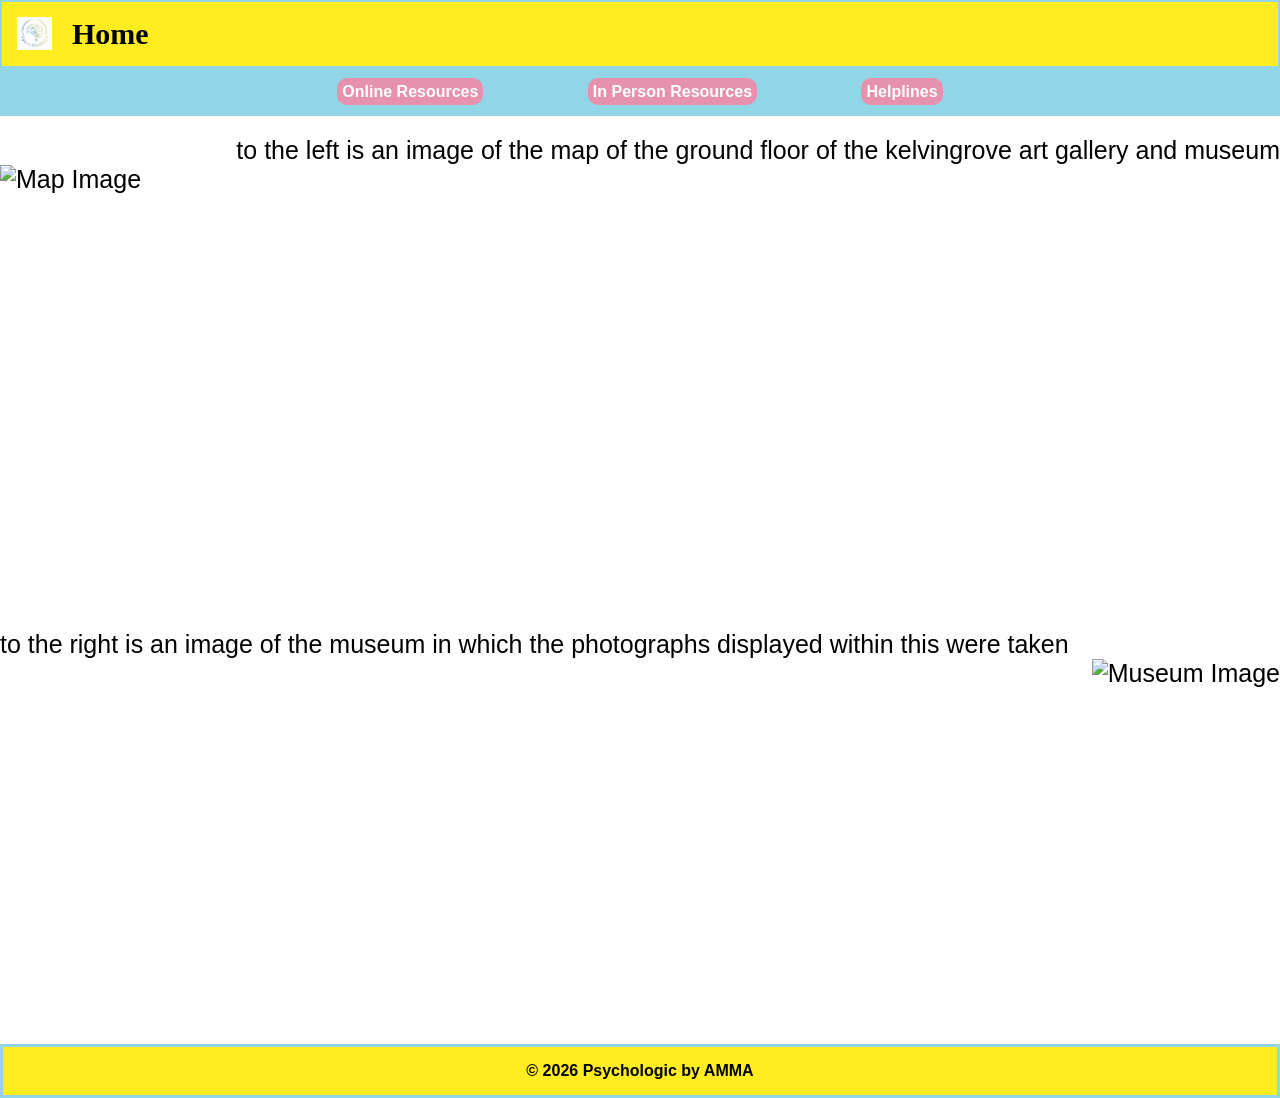
==== index.html @ 595fe379 "Add files via upload" ====
<!DOCTYPE html>
<html lang="en">
<head>
    <meta charset="UTF-8">

    <!-- Make page responsive on all devices -->
    <meta name="viewport" content="width=device-width, initial-scale=1.0">

    <!-- Description for search engines / good practice -->
    <meta name="description" content="Explore the diverse histories of various cultures.">

    <title>Psychologic</title>

    <!-- Link to external CSS file inside css folder -->
    <link rel="stylesheet" href="css/stylehome.css">

<style>
     nav
     {
    background-color: #91d5e6;  
        padding: 15px;   
     }
</style>

</head>
<body>

<!-- Wrapper for flex layout -->
<div class="wrapper">

    <!-- Header -->
    <header>
        <img src="images/IMG_6210.png" style="float: left; margin-right: 20px;" alt="Map Image" class="index-img" height="35px" width="35px">
        <h1>Home</h1>

        <!-- Navigation -->

    </header>

        <nav>
            <a href="onlineresources.html">Online Resources</a>
            <a href="inpersonresources.html">In Person Resources</a>
            <a href="helplines.html">Helplines</a>
        </nav>
    <main>
    <!-- Main content placeholder -->
     <div class="main-right">
        <p>to the left is an image of the map of the ground floor of the kelvingrove art gallery and museum</p>
        <img src="images/map.jpg" style="float: left; margin-right: 20px;" alt="Map Image" class="index-img">
        <div style="min-height: 435px;"></div>
     </div>

     <div class="main-left">
        <p>to the right is an image of the museum in which the photographs displayed within this were taken</p>
        <img src="images/museum.jpg" style="float: right; margin-left: 20px;" alt="Museum Image" class="index-img">
        <div style="min-height: 335px;"></div>
     </div>
    </main>

    <!-- Footer -->
    <footer>
        <p>© 2026 Psychologic by AMMA</p>
    </footer>

</div> <!-- End wrapper -->

</body>
</html>
---- css/stylehome.css ----
/* Reset defaults */
* 
{
    margin: 0;
    padding: 0;
    box-sizing: border-box;
}


.imbue-fontnew 
{
  font-family : "Imbue", serif;
  font-optical-sizing : auto;
  font-weight : 100;
  font-style : normal;
}


/* Body settings */
body 
{
    font-family: Arial, sans-serif;
    background: #ffffff;
    min-height: 100vh;
    display: flex;
    flex-direction: column;
    
}

/* Flex wrapper */
.wrapper 
{
    flex: 1;
    display: flex;
    flex-direction: column;
    text-align: center;
}

/* Header style */
header 
{
    background-color:#ffed21 ;
    border-style: solid;
    border-width: 2.5px;
    border-color: #91d5e6;
    text-align: left;
    color: black;
    font-size: 15px;
    padding: 15px;
    font-family: "Imbue";

}


.headerb
{
    text-align: left;
    color: black;
    font-size: 25px;
    padding: 15px;
    font-family: "Imbue";
    font-weight: bold;

}

.headera
{
    text-align: right;
    color: black;
    font-size: 25px;
    padding: 15px;
    font-family: "Imbue";
    font-weight: bold;

}

/* Navigation links */
nav a 
{
    background-color: #e691ae; 
    border-radius: 10px;                     
    color: white;
    text-decoration: none;
    margin: 50px;
    font-weight: bold;
    text-align: center;
    padding: 5px;
}

nav a:hover 
{
    text-decoration: underline;
}

/* Main content */
main 
{
    flex: 1;
    width: 100%;        /* main takes 100% of the parent width */
    margin: 20px auto; /* centers main horizontally */
    background: white;
    /* padding: 20px; */
    min-height: 300px;
}

.main-left 
{
    width: 100%; 
    text-align: left;
    background: white;
    font-size: 25px;
    margin-bottom:30px;
}

.main-right 
{
    width: 100%; 
    text-align: right;
    background: white;
    font-size: 25px;
    margin-bottom:30px;
}
.index-img { max-width: 100%; height: auto;  }
/* Footer style */
footer 
{
    background: #ffed21;
    border-style: solid;
    border-color: #91d5e6;
    border-width: 3.5px;        
    padding: 15px;
    text-align: center;
    font-weight: bold;
}

/* Responsive: stack links vertically on small screens */
@media (max-width: 600px) {
    nav a {
        display: block;       /* each link on its own line */
        margin: 10px 0;       /* space between links */
    }

   main 
      { text-align: center;
       flex-direction: column;
      }

      .main-right
      { text-align: center;
       flex-direction: column;
      }

         .main-left
      { text-align: center;
       flex-direction: column;
      }
}
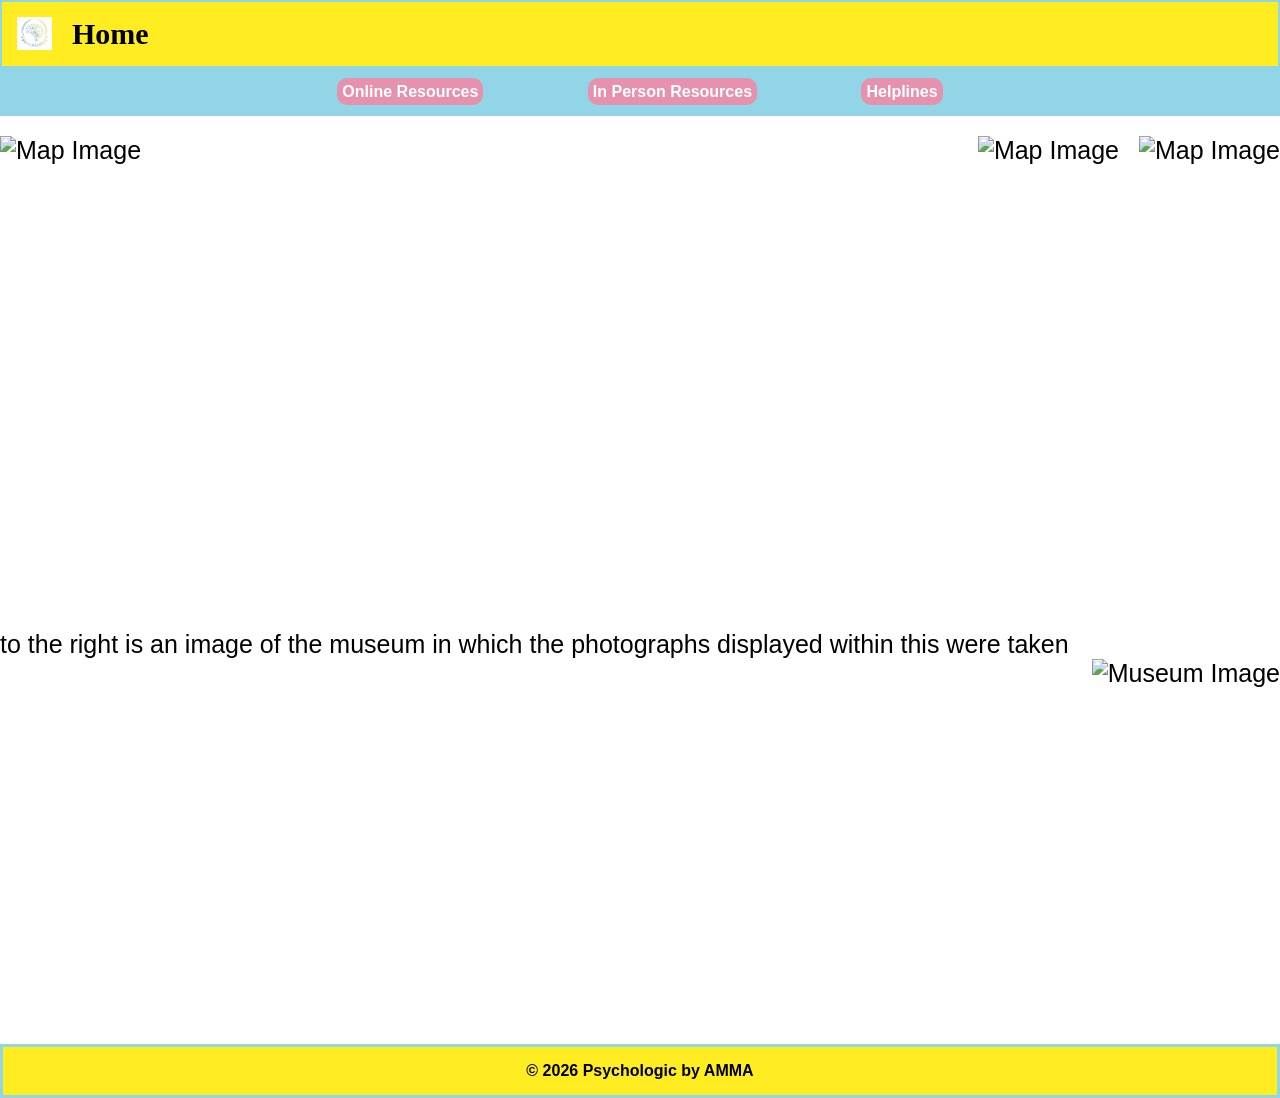
==== commit 33473ae2: "Add files via upload" ====
--- a/index.html
+++ b/index.html
@@ -45,8 +45,9 @@
     <main>
     <!-- Main content placeholder -->
      <div class="main-right">
-        <p>to the left is an image of the map of the ground floor of the kelvingrove art gallery and museum</p>
-        <img src="images/map.jpg" style="float: left; margin-right: 20px;" alt="Map Image" class="index-img">
+        <img src="images/poster1.png" style="float: left; margin-right: 20px;" alt="Map Image" class="index-img">
+        <img src="images/poster2.png" style="float: right; margin-left: 20px;" alt="Map Image" class="index-img">
+        <img src="images/POSTER3.png" style="float: centre" alt="Map Image" class="index-img">
         <div style="min-height: 435px;"></div>
      </div>
 
